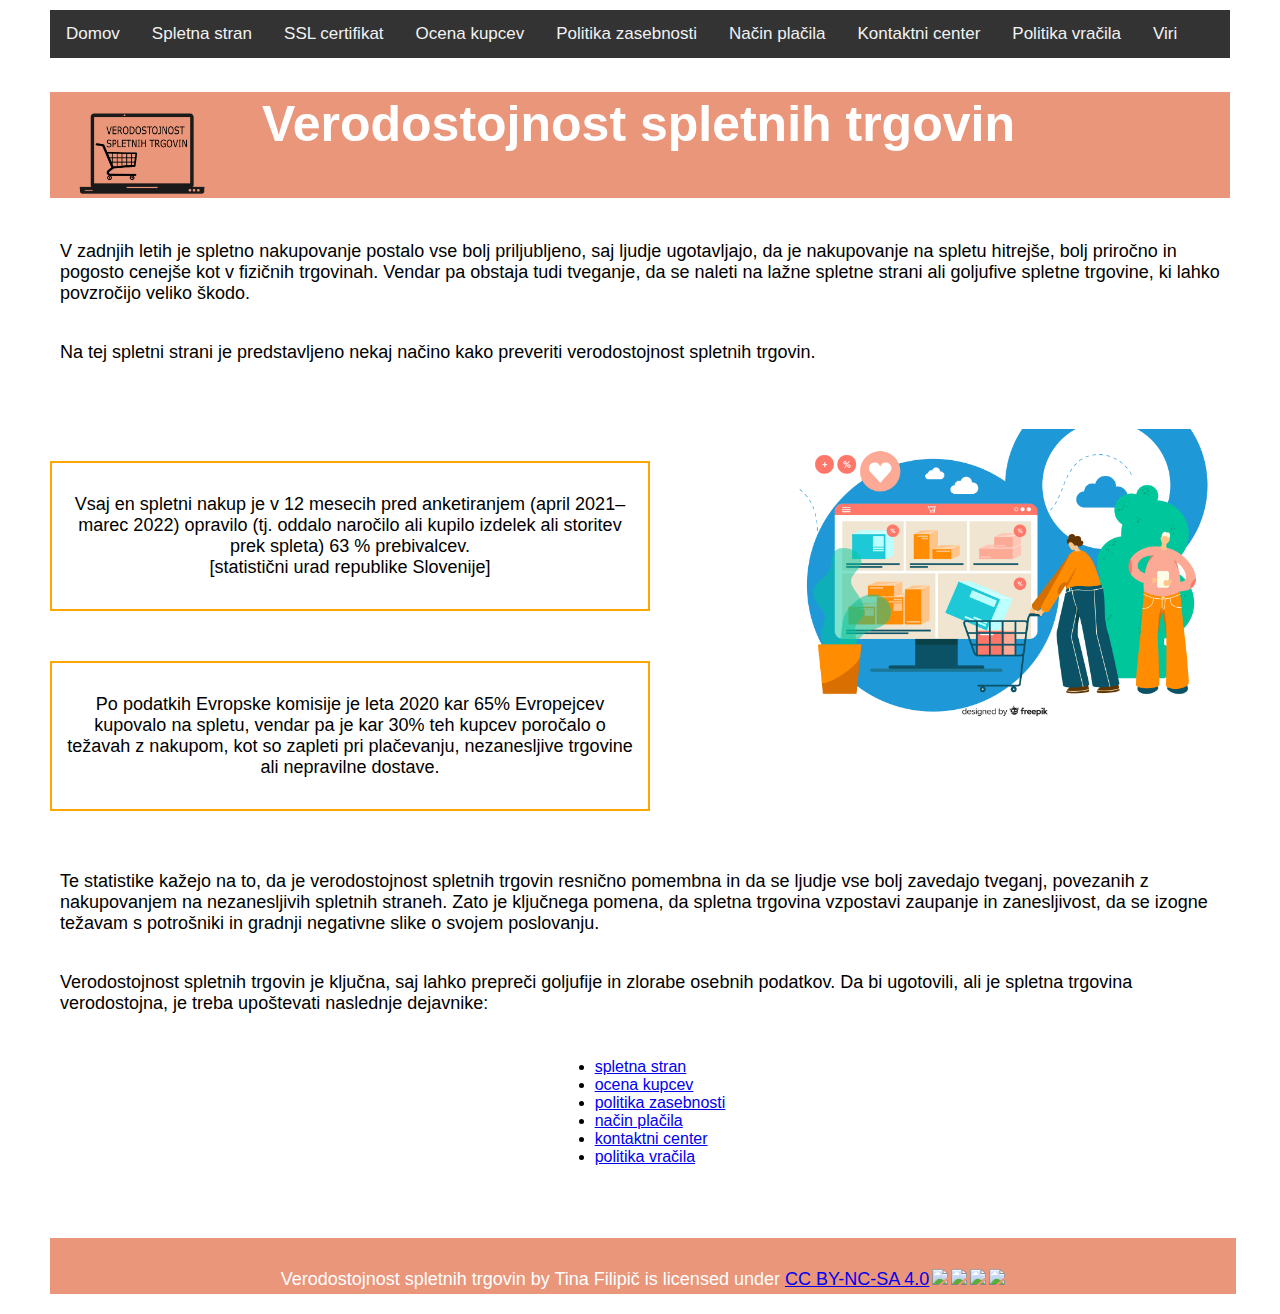
==== index.html @ da55a191 "Add files via upload" ====
<!DOCTYPE html>
<html>
  <head>
	
    <title>Verodostojnost spletnih trgovin</title>
	<meta charset="UTF-8">
    <meta name="description" content="preverjanje spletnih trgovin, , ssl certifikat">
	<meta name="keywords" content="spletna trgovina, SSL certifikat">
	<meta name="author" content="Tina Filipič">
	<link rel="stylesheet" href="style.css">
</head>
<body>
	<header>
		<div class="topnav">
			<a href="#">Domov</a>
			<a href="spletna_stran.html">Spletna stran</a>
			<a href="ssl_certifikat.html">SSL certifikat</a>
			<a href="ocena_kupcev.html">Ocena kupcev</a>
			<a href="politika_zasebnosti.html">Politika zasebnosti</a>
			<a href="nacin_placila.html">Način plačila</a>
			<a href="kontaktni_center.html">Kontaktni center</a>
			<a href="politika_vracila.html">Politika vračila</a>
			<a href="viri.html">Viri</a>
		</div>
		
		<div id="logo">
			<img src="slike\logo.png" alt="Logo">
		</div>
		
		
		<h1>Verodostojnost spletnih trgovin</h1>
	</header>
	<p>
		V zadnjih letih je spletno nakupovanje postalo vse bolj priljubljeno, saj ljudje ugotavljajo, 
		da je nakupovanje na spletu hitrejše, bolj priročno in pogosto cenejše kot v fizičnih trgovinah. 
		Vendar pa obstaja tudi tveganje, da se naleti na lažne spletne strani ali goljufive spletne trgovine,
		ki lahko povzročijo veliko škodo. 
	</p>
	<p>	
		Na tej spletni strani je predstavljeno nekaj načino kako preveriti verodostojnost spletnih trgovin.
	</p>
	
	</p>
	<img src="slike\online_shopping.jpg" alt="Spletno nakupovanje">
	<div class="statistika">
		<p>
			Vsaj en spletni nakup je v 12 mesecih pred anketiranjem (april 2021–marec 2022) opravilo (tj. oddalo 
			naročilo ali kupilo izdelek ali storitev prek spleta) 63 % prebivalcev. <br>
			[statistični urad republike Slovenije]
		</p>
	</div>
	
	<div class="statistika">
		<p>
			Po podatkih Evropske komisije je leta 2020 kar 65% Evropejcev kupovalo na spletu, vendar pa je kar 30% 
			teh kupcev poročalo o težavah z nakupom, kot so zapleti pri plačevanju, nezanesljive trgovine ali 
			nepravilne dostave.
		</p>
	</div>
	<p>
		Te statistike kažejo na to, da je verodostojnost spletnih trgovin resnično pomembna in da se ljudje vse 
		bolj zavedajo tveganj, povezanih z nakupovanjem na nezanesljivih spletnih straneh. Zato je ključnega 
		pomena, da spletna trgovina vzpostavi zaupanje in zanesljivost, da se izogne težavam s potrošniki in 
		gradnji negativne slike o svojem poslovanju.
	</p>

	<p>
		Verodostojnost spletnih trgovin je ključna, saj lahko prepreči goljufije in zlorabe osebnih 
		podatkov. Da bi ugotovili, ali je spletna trgovina verodostojna, je treba upoštevati naslednje 
		dejavnike:
		<div id="dejavniki">
			<ul>
				<li> <a href="spletna_stran.html">spletna stran</a> </li>
				<li> <a href="ocena_kupcev.html">ocena kupcev</a> </li>
				<li> <a href="politika_zasebnosti.html">politika zasebnosti</a> </li>
				<li> <a href="nacin_placila.html">način plačila</a> </li>
				<li> <a href="kontaktni_center.html">kontaktni center</a> </li>
				<li> <a href="politika_vracila.html">politika vračila</a> </li>
			</div>
	</p>
	
 
    <footer>
		<p xmlns:cc="http://creativecommons.org/ns#" xmlns:dct="http://purl.org/dc/terms/"><span property="dct:title">Verodostojnost spletnih trgovin</span> by <span property="cc:attributionName">Tina Filipič</span> is licensed under <a href="http://creativecommons.org/licenses/by-nc-sa/4.0/?ref=chooser-v1" target="_blank" rel="license noopener noreferrer" style="display:inline-block;">CC BY-NC-SA 4.0<img style="height:22px!important;margin-left:3px;vertical-align:text-bottom;" src="https://mirrors.creativecommons.org/presskit/icons/cc.svg?ref=chooser-v1"><img style="height:22px!important;margin-left:3px;vertical-align:text-bottom;" src="https://mirrors.creativecommons.org/presskit/icons/by.svg?ref=chooser-v1"><img style="height:22px!important;margin-left:3px;vertical-align:text-bottom;" src="https://mirrors.creativecommons.org/presskit/icons/nc.svg?ref=chooser-v1"><img style="height:22px!important;margin-left:3px;vertical-align:text-bottom;" src="https://mirrors.creativecommons.org/presskit/icons/sa.svg?ref=chooser-v1"></a></p>		
    </footer>

</body>
</html>
---- style.css ----
body {
	margin: 10px 50px 20px 50px;
	font-family: "Gill Sans", sans-serif;
}

#logo {
	float: left;
	height: 50px;
}


h1 {
	height: 100px;
	font-size: 50px;
	background-color: #e9967a;
	color: white;
	padding: 3px;
}

h2 {
	height: 100px;
    font-size: 40px;
	background-color: #e9967a;
	color: white;
	padding: 3px;
}

.topnav {
	overflow: auto;
	background-color: #333;
}

.topnav a { /*vrstica za krmarjenje*/
	float: left;
	color: #f2f2f2;
	text-align: center;
	padding: 14px 16px;
	text-decoration: none;
	font-size: 17px;
}

.topnav a:hover { /*vrstica za krmarjenje v primeru, ko je miška na elementu*/
	background-color: #ddd;
	color: black;
}

.topnav a.active {
	background-color: #04AA6D;
	color: white;
}

img {

	height: 300px;
	float: right;
}

.slike {
	height: 300px;
	float: right;
	margin: 10px;
}

p {
	padding: 10px;
	font-size: 18px;
}

.statistika {
	text-align: center;
	border:orange; 
	border-width:2px; 
	border-style:solid; 
	width:50%;
	padding: 3px;
	margin: 50px 600px 50px auto;
}

.okvir {
	position: center;
	text-align: center;
	border:orange; 
	border-height:auto; 
	border-style:solid; 
	padding:  3px;
	margin: 50px 50px 50px 50px;
}

#dejavniki {
	display: grid; 
	place-items: center; 
}

.vsebina {
	width: 80%;
}

footer {

	height: 50px;
	bottom: 0;
	width: 100%;
	text-align: center;
	padding: 3px;
	background-color: #e9967a;
	color: white;
}
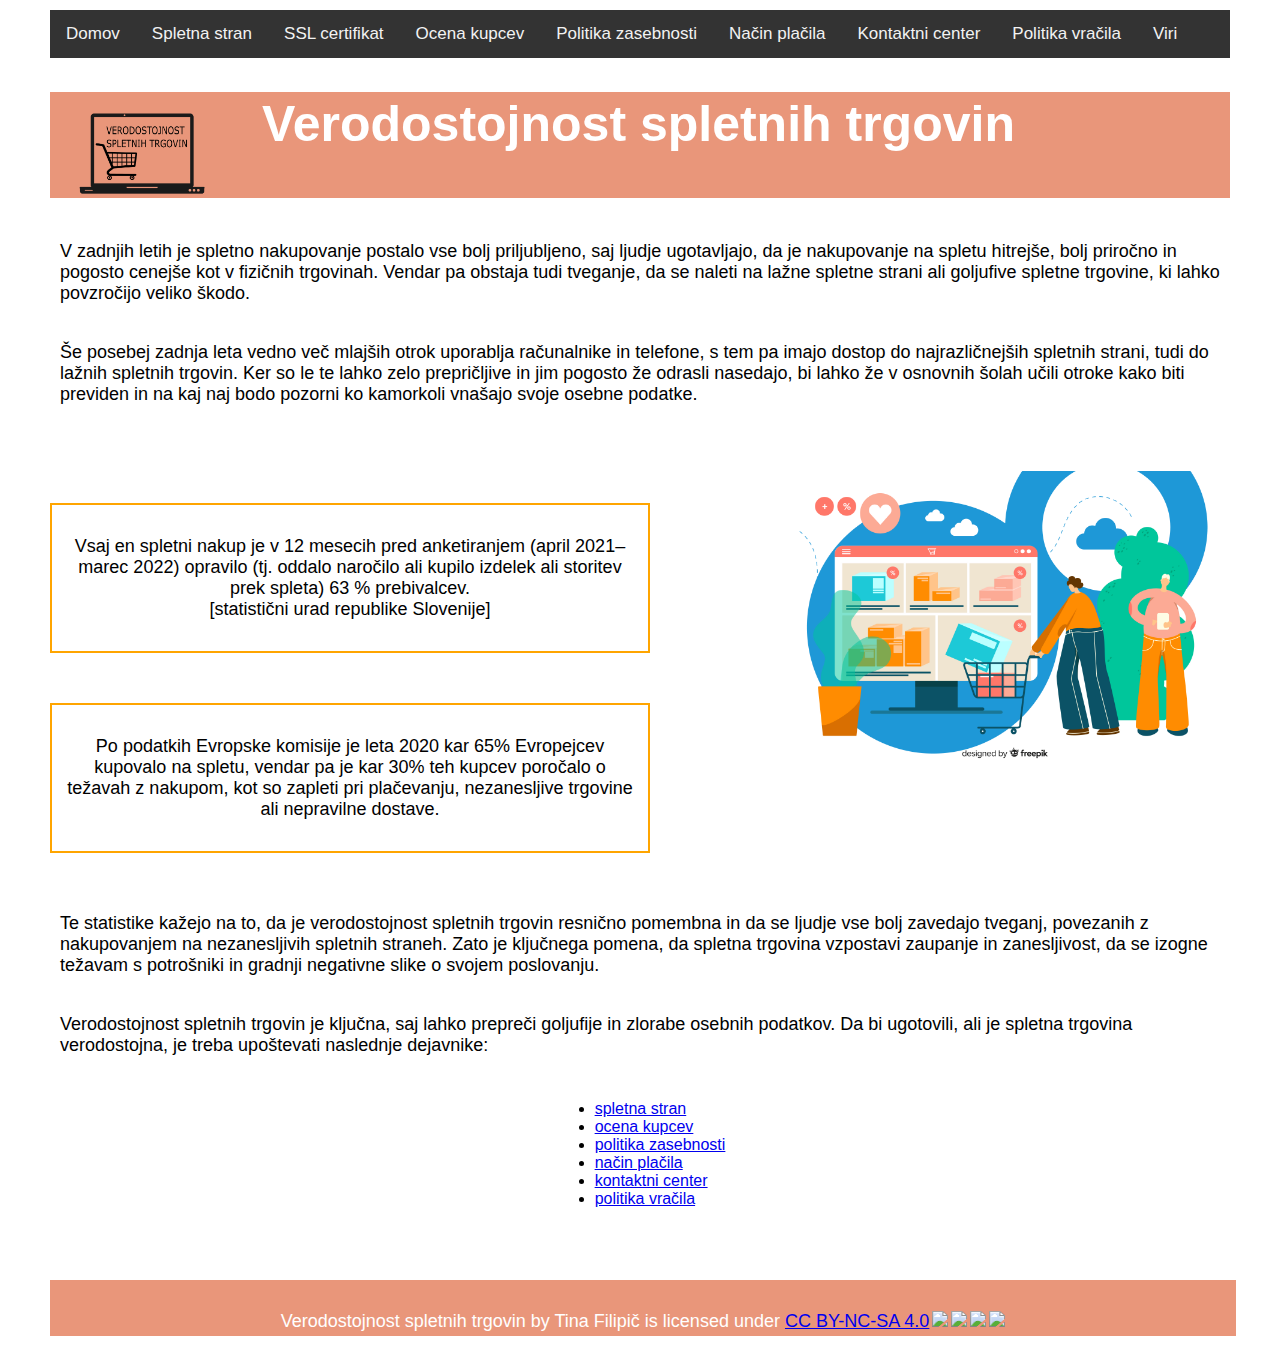
==== commit 4a773564: "Update index.html" ====
--- a/index.html
+++ b/index.html
@@ -37,7 +37,10 @@
 		ki lahko povzročijo veliko škodo. 
 	</p>
 	<p>	
-		Na tej spletni strani je predstavljeno nekaj načino kako preveriti verodostojnost spletnih trgovin.
+		Še posebej zadnja leta vedno več mlajših otrok uporablja računalnike in telefone, s tem pa imajo 
+		dostop do najrazličnejših spletnih strani, tudi do lažnih spletnih trgovin. Ker so le te lahko 
+		zelo prepričljive in jim pogosto že odrasli nasedajo, bi lahko že v osnovnih šolah učili otroke 
+		kako biti previden in na kaj naj bodo pozorni ko kamorkoli vnašajo svoje osebne podatke.
 	</p>
 	
 	</p>
